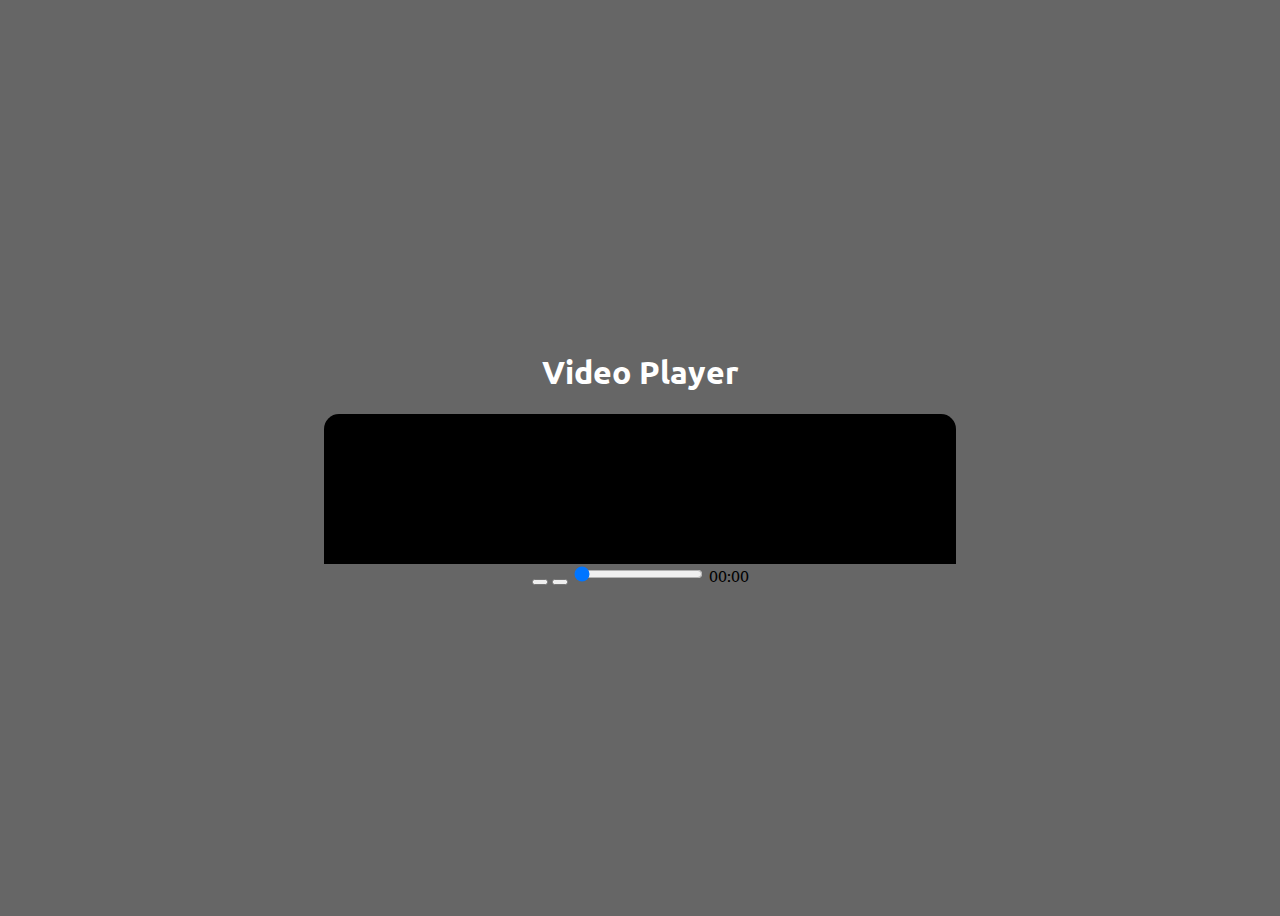
==== videoplayer/index.html @ 358aca2e "Add files via upload" ====
<!DOCTYPE html>
<html>
    <head>
        <title>Custom Video Player</title>
        <link rel="stylesheet" href="https://cdnjs.cloudflare.com/ajax/libs/font-awesome/5.15.4/css/all.min.css" integrity="sha512-1ycn6IcaQQ40/MKBW2W4Rhis/DbILU74C1vSrLJxCq57o941Ym01SwNsOMqvEBFlcgUa6xLiPY/NS5R+E6ztJQ==" crossorigin="anonymous" referrerpolicy="no-referrer" />
        <link rel="stylesheet" href="css/style.css" type="text/css"/>
    </head>
    <body>
        <h1>Video Player</h1>

        <video src="video/sample.mp4" id="video" class="screen" poster="img/poster.png"></video>

        <div class="controls">
            <button id="play" class="btn"><i class="fas-fa-play fa-2x"></i></button>
            <button id="pause" class="btn"><i class="fas-fa-stop fa-2x"></i></button>
            <input type="range" name="progress" id="progress" class="form-range" min="0" max="100" step="0.1" value="0"/>
            <span id="timestamp" class="timestamp">00:00</span>
        </div>



        <script src="js/app.js" type="text/javascript"></script>
    </body>
</html>
---- videoplayer/css/style.css ----
@import url("https://fonts.googleapis.com/css2?family=Ubuntu:wght@300&display=swap");

* {
  box-sizing: border-box;
}

body {
  font-family: "Ubuntu", sans-serif;
  background-color: #666;

  height: 100vh;
  display: flex;
  justify-content: center;
  align-items: center;
  flex-direction: column;

  overflow: hidden;
}

h1 {
  color: #fff;
}

.screen {
  width: 50%;
  background-color: #000;
  border-top-left-radius: 15px;
  border-top-right-radius: 15px;
}
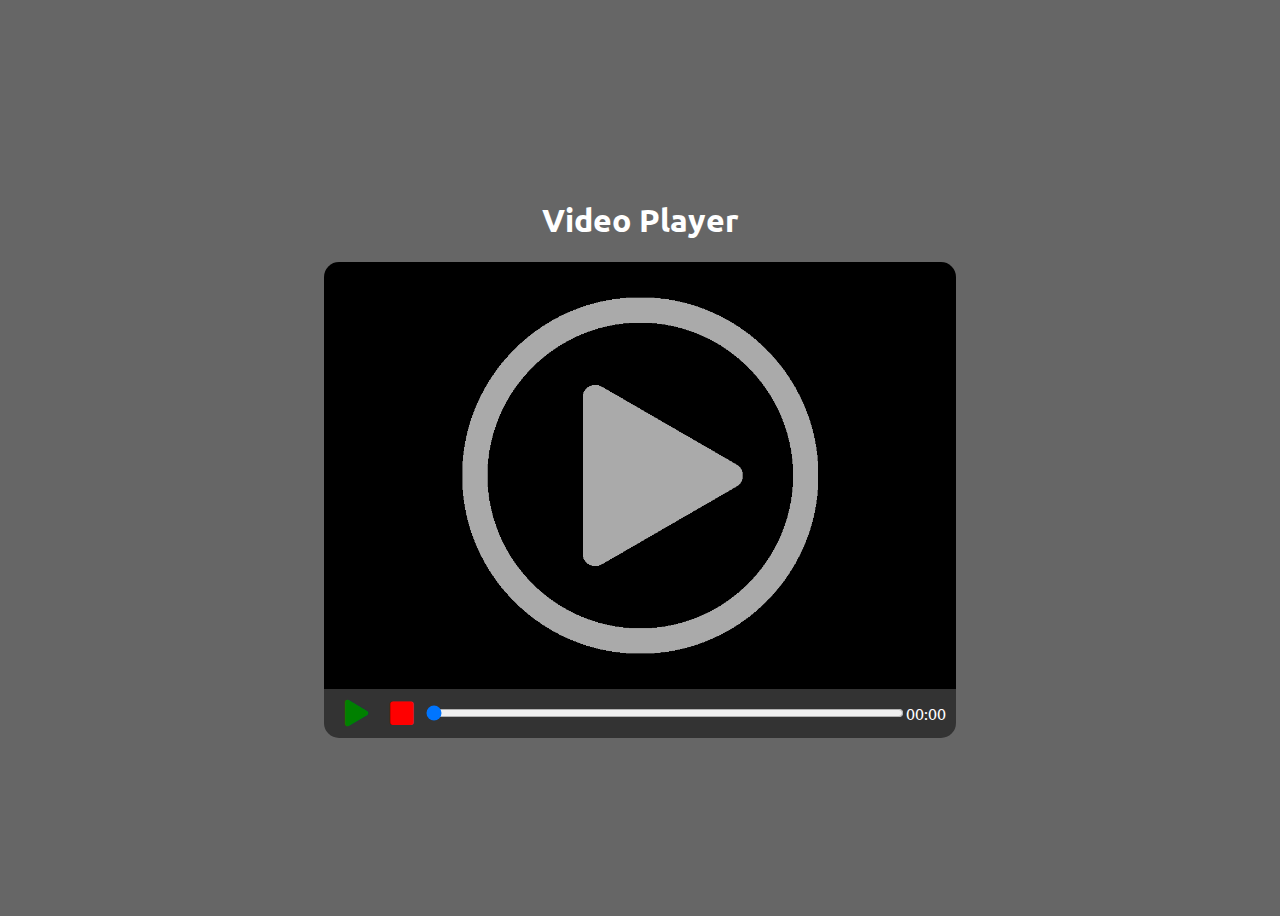
==== commit 412bfc94: "Add files via upload" ====
--- a/videoplayer/index.html
+++ b/videoplayer/index.html
@@ -11,8 +11,8 @@
         <video src="video/sample.mp4" id="video" class="screen" poster="img/poster.png"></video>
 
         <div class="controls">
-            <button id="play" class="btn"><i class="fas-fa-play fa-2x"></i></button>
-            <button id="pause" class="btn"><i class="fas-fa-stop fa-2x"></i></button>
+            <button id="play" class="btn"><i class="fas fa-play fa-2x"></i></button>
+            <button id="stop" class="btn"><i class="fas fa-stop fa-2x"></i></button>
             <input type="range" name="progress" id="progress" class="form-range" min="0" max="100" step="0.1" value="0"/>
             <span id="timestamp" class="timestamp">00:00</span>
         </div>
--- a/videoplayer/css/style.css
+++ b/videoplayer/css/style.css
@@ -27,3 +27,55 @@
   border-top-left-radius: 15px;
   border-top-right-radius: 15px;
 }
+
+.controls {
+  width: 50%;
+  background-color: #333;
+  color: #fff;
+  padding: 10px;
+  border-bottom-left-radius: 15px;
+  border-bottom-right-radius: 15px;
+
+  display: flex;
+  justify-content: center;
+  align-items: center;
+}
+
+.form-range {
+  width: 80%;
+}
+
+.controls .btn {
+  background-color: transparent;
+  border: none;
+  margin: 0 5px;
+  cursor: pointer;
+}
+
+.controls.btn:focus {
+  outline: 0;
+}
+
+.controls .fa-play {
+  color: green;
+}
+
+.controls .fa-stop {
+  color: red;
+}
+
+.controls .fa-pause {
+  color: #fff;
+}
+
+.controls .time-stamp {
+  font-weight: bold;
+  margin-left: 10px;
+}
+
+@media (max-width: 800px) {
+  .screen,
+  .controls {
+    width: 90%;
+  }
+}
